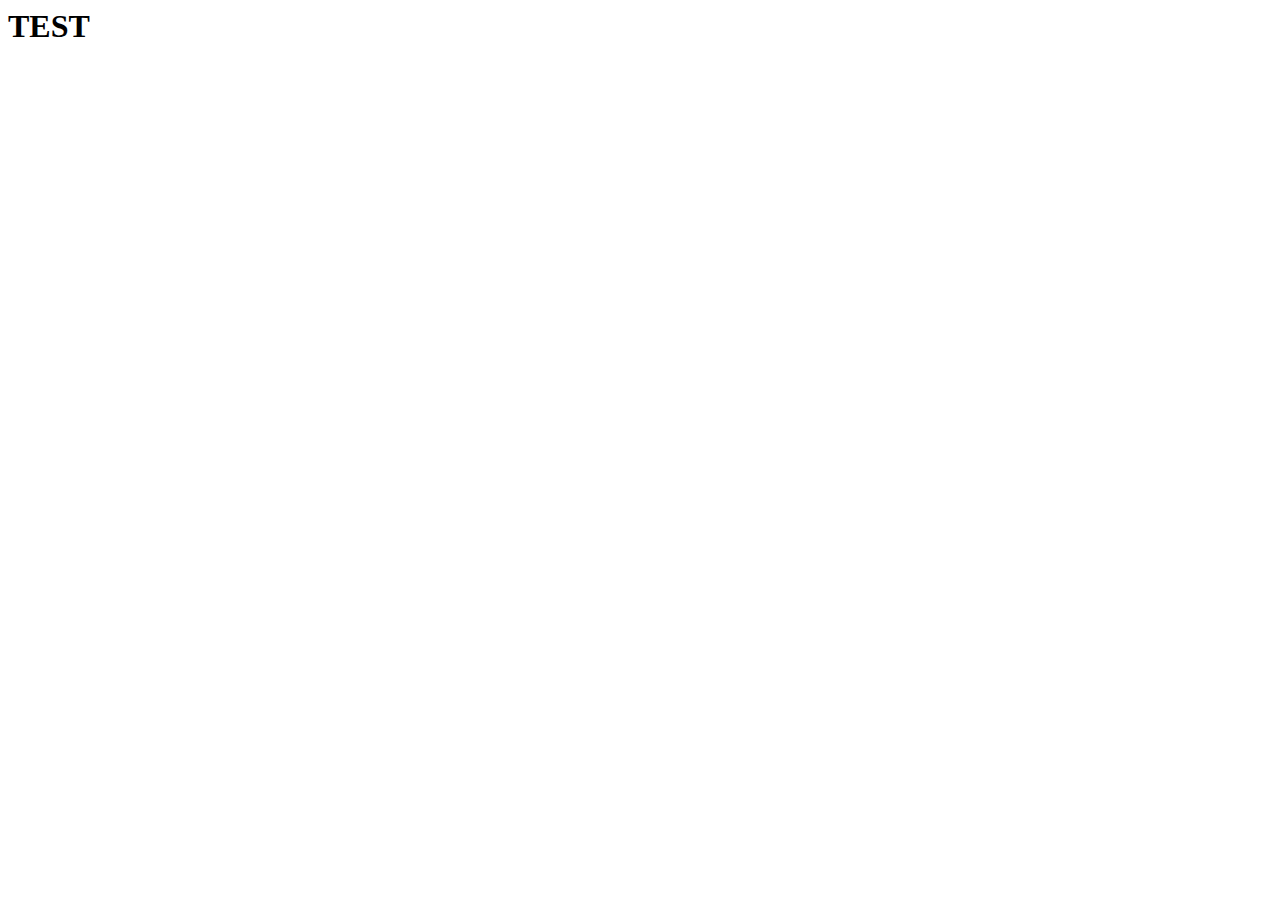
==== index.html @ cf407135 "Create index.html" ====
<html>
</html>
<head>
  <title>Really Cool Website</title>
  <meta name="description" content="My web portfolio for DIGIT 100">
  <meta charset="utf-8">
</head>
<body>
  <h1>TEST</h1>
</body>
</html>
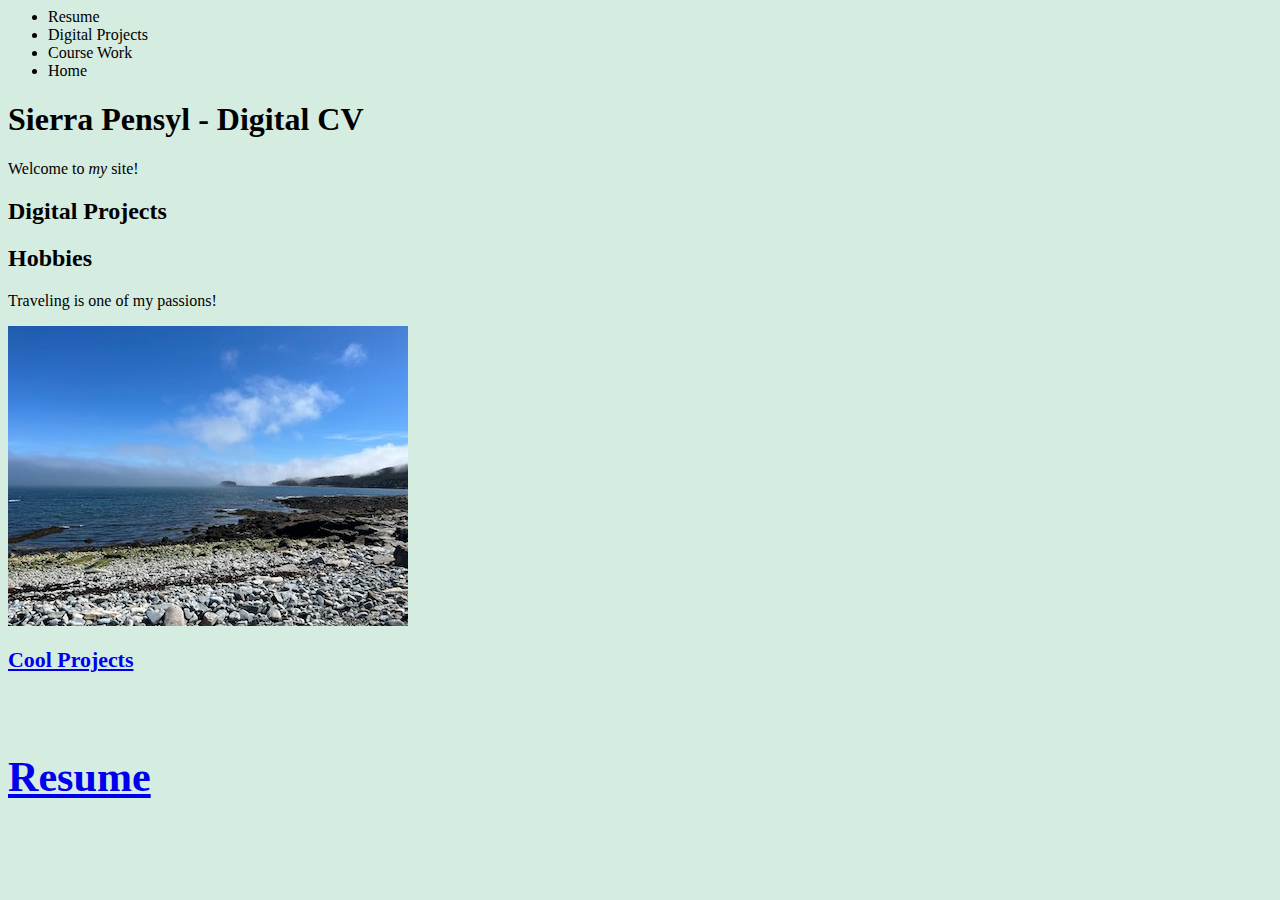
==== commit a48b9c49: "Digital Portfolio" ====
--- a/index.html
+++ b/index.html
@@ -1,11 +1,34 @@
 <html>
 </html>
 <head>
-  <title>Really Cool Website</title>
+  <title>Digital Portfolio - Sierra Pensyl</title>
   <meta name="description" content="My web portfolio for DIGIT 100">
   <meta charset="utf-8">
+  <meta name="viewport" content="width=device-width, initial-scale=1.0">
+  <link rel="stylesheet" type="text/css" href="styling.css">
 </head>
 <body>
-  <h1>TEST</h1>
+  <header>
+    <ul>
+      <li>Resume</li>
+      <li>Digital Projects</li>
+      <li>Course Work</li>
+      <li>Home</li>
+    </ul>
+  </header>
+  <div>
+    <h1>Sierra Pensyl - Digital CV</h1>
+    <p>Welcome to <em>my</em> site!</p>
+  </div>
+    <h2>Digital Projects</h2>
+    <h2>Hobbies</h2>
+    <p>Traveling is one of my passions!</p>
+    <img src="IMG_maine.jpeg" alt="Winter Harbor">
+      <h3><a href="https://medium.com/@srp5833">
+      <h3>Cool Projects</h3>
+      <br />
+      <h2><a href="file:///Users/sierraray/Desktop/srpensyl/resume.html">
+      <h2>Resume</hr>
+        <br />
 </body>
 </html>
--- a/styling.css
+++ b/styling.css
@@ -0,0 +1,3 @@
+body {
+  background-color: #D5ECE1;
+}
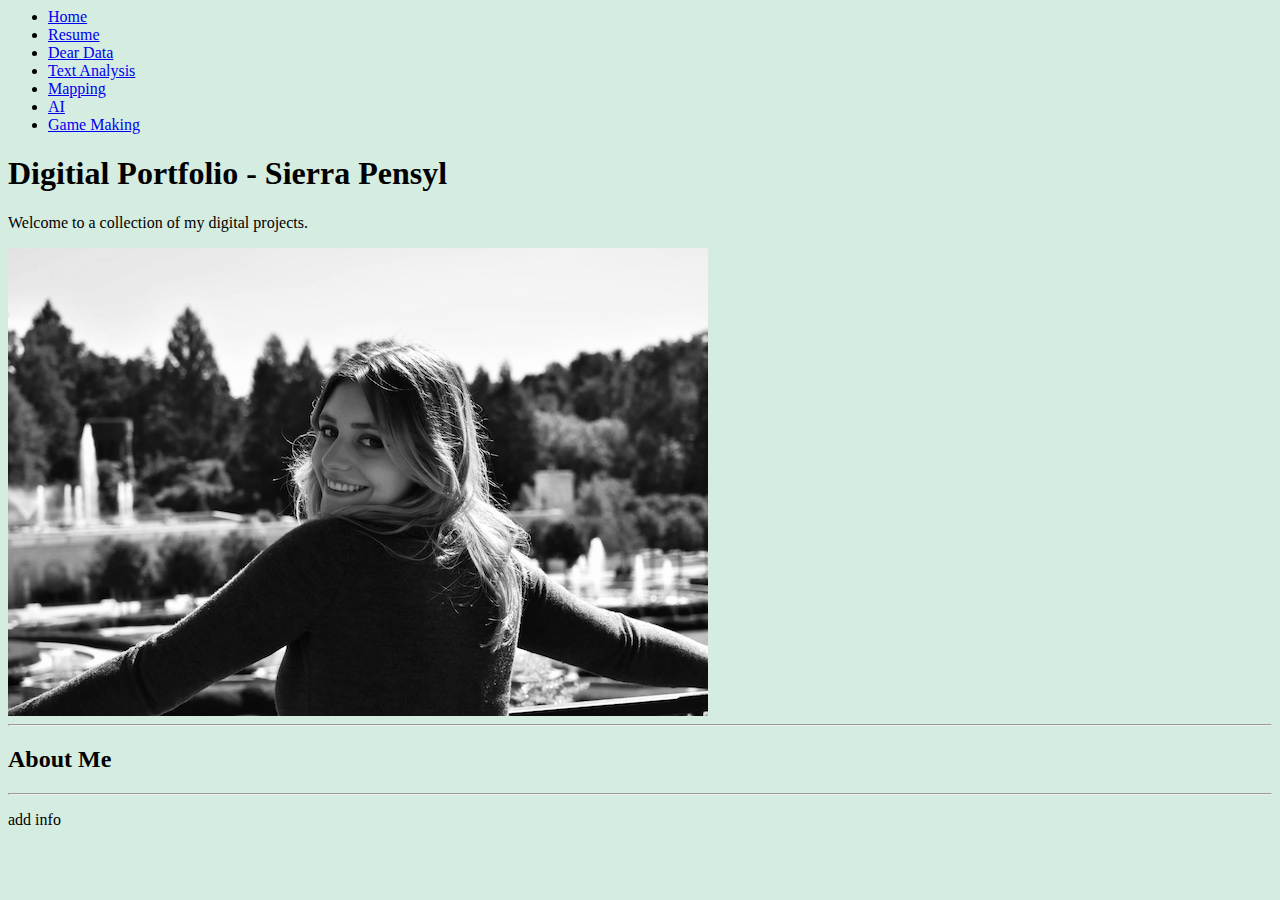
==== commit cda769f8: "html check 2" ====
--- a/index.html
+++ b/index.html
@@ -8,27 +8,23 @@
   <link rel="stylesheet" type="text/css" href="styling.css">
 </head>
 <body>
-  <header>
-    <ul>
-      <li>Resume</li>
-      <li>Digital Projects</li>
-      <li>Course Work</li>
-      <li>Home</li>
-    </ul>
-  </header>
+  <ul class="nav">
+    <li class="nav"><a href="index.html">Home</a></li>
+    <li class="nav"><a href="resume.html">Resume</a></li>
+    <li class="nav"><a href="dear_data.html">Dear Data</a></li>
+    <li class="nav"><a href="text_analysis.html">Text Analysis</a></li>
+    <li class="nav"><a href="mapping.html">Mapping</a></li>
+    <li class="nav"><a href="AI.html">AI</a></li>
+    <li class="nav"><a href="final_project.html">Game Making</a></li>
+  </ul>
   <div>
-    <h1>Sierra Pensyl - Digital CV</h1>
-    <p>Welcome to <em>my</em> site!</p>
+    <h1>Digitial Portfolio - Sierra Pensyl</h1>
+    <p>Welcome to a collection of my digital projects.</p>
+    <img src="gardens_grad.jpg" alt="Self Image">
+    <hr>
+    <h2>About Me</h2>
+    <hr>
+    <p>add info</p>
   </div>
-    <h2>Digital Projects</h2>
-    <h2>Hobbies</h2>
-    <p>Traveling is one of my passions!</p>
-    <img src="IMG_maine.jpeg" alt="Winter Harbor">
-      <h3><a href="https://medium.com/@srp5833">
-      <h3>Cool Projects</h3>
-      <br />
-      <h2><a href="file:///Users/sierraray/Desktop/srpensyl/resume.html">
-      <h2>Resume</hr>
-        <br />
 </body>
 </html>
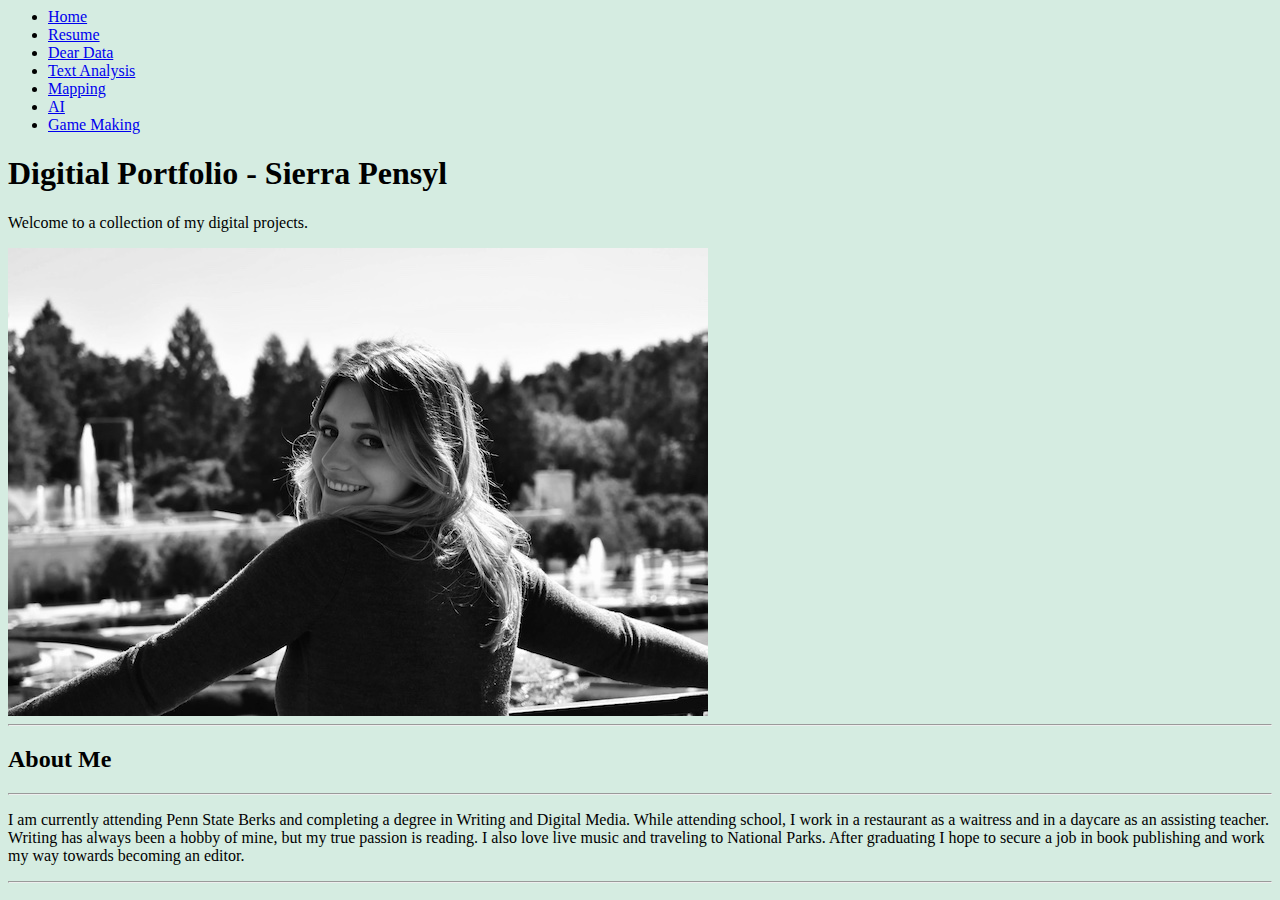
==== commit 148992bd: "html check 3" ====
--- a/index.html
+++ b/index.html
@@ -15,7 +15,7 @@
     <li class="nav"><a href="text_analysis.html">Text Analysis</a></li>
     <li class="nav"><a href="mapping.html">Mapping</a></li>
     <li class="nav"><a href="AI.html">AI</a></li>
-    <li class="nav"><a href="final_project.html">Game Making</a></li>
+    <li class="nav"><a href="game_making.html">Game Making</a></li>
   </ul>
   <div>
     <h1>Digitial Portfolio - Sierra Pensyl</h1>
@@ -24,7 +24,9 @@
     <hr>
     <h2>About Me</h2>
     <hr>
-    <p>add info</p>
+    <p>I am currently attending Penn State Berks and completing a degree in Writing and Digital Media. While attending school, I work in a restaurant as a waitress and in a daycare as an assisting teacher.
+Writing has always been a hobby of mine, but my true passion is reading. I also love live music and traveling to National Parks. After graduating I hope to secure a job in book publishing and work my way towards becoming an editor.</p>
   </div>
 </body>
+<hr>
 </html>
